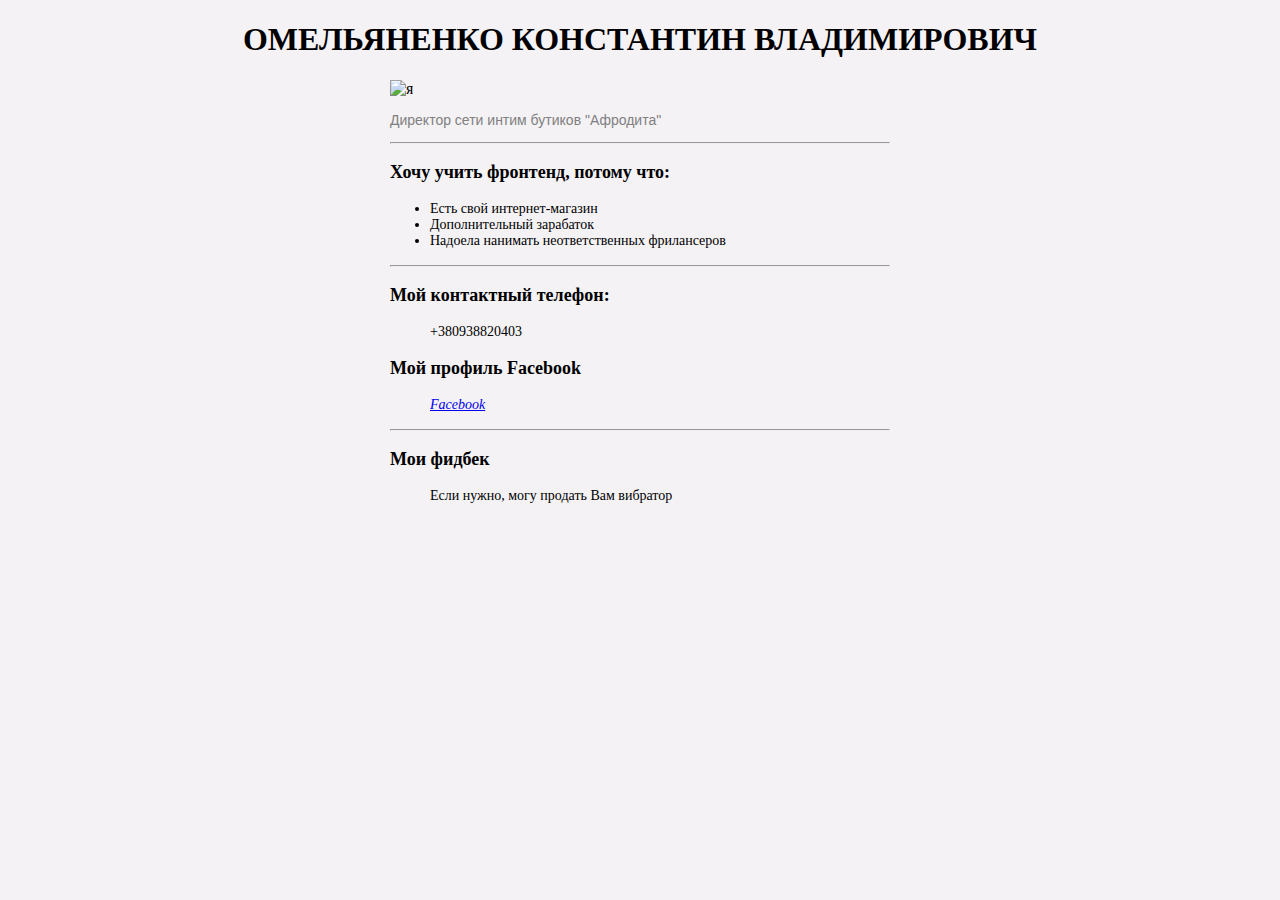
==== homework1/index.html @ 679de875 "Update index.html" ====
﻿<!DOCTYPE html>
<html lang="en">
<head>
  <meta charset="UTF-8">
  <meta name="viewport" content="width=device-width, initial-scale=1.0">
  <meta http-equiv="X-UA-Compatible" content="ie=edge">
  <title>Урок 1</title>

  <link rel="stylesheet" href="css/style.css">

</head>
<body>
  <h1 align="center">ОМЕЛЬЯНЕНКО КОНСТАНТИН ВЛАДИМИРОВИЧ</h1>

  <div class="wrapper">
    <img src="homework1/img/foto1.jpg" class="frame" alt="я" >

<p class="about"> Директор сети интим бутиков "Афродита"</p>
<hr>
<p><h3>Хочу учить фронтенд, потому что:</h3></p>
<ul>
  <li>Есть свой интернет-магазин</li>
  <li>Дополнительный зарабаток</li>
  <li>Надоела нанимать неответственных фрилансеров</li>
</ul>
<hr>

<p><h3>Мой контактный телефон:</h3></p>
<ul class="contact">
  <li>+380938820403</li>
</ul>

<p><h3>Мой профиль Facebook</h3></p>

<ul class="contact">
  <li><em><a href="https://www.facebook.com/konstantinOmm">Facebook</a></em></li>
</ul>

<hr>
<p><h3>Мои фидбек</h3></p>
<ul class="contact">
  <li>Если нужно, могу продать Вам вибратор</li>
</ul>
</div>

</body>
</html>
---- homework1/css/style.css ----
body
{
  background:#f4f2f5;
}

.wrapper{
  width: 500px;
  margin: 0 auto;

  }
  .about
  {
    font-size: 14px;
    font-family: arial;
    color: grey;
  }
  h3
  {
    font-size: 18px;
    font-family: Myriad Pro;
  }
li{
  font-size: 14px;
  font-family: Myriad Pro;

}
[src="img/foto1.jpg"]
{
   width: 200px;
   height: 200px;
   border: 1px solid;
   margin-left: 150px;
   margin-right: 150px;
}

.contact{
  list-style-type: none;
}
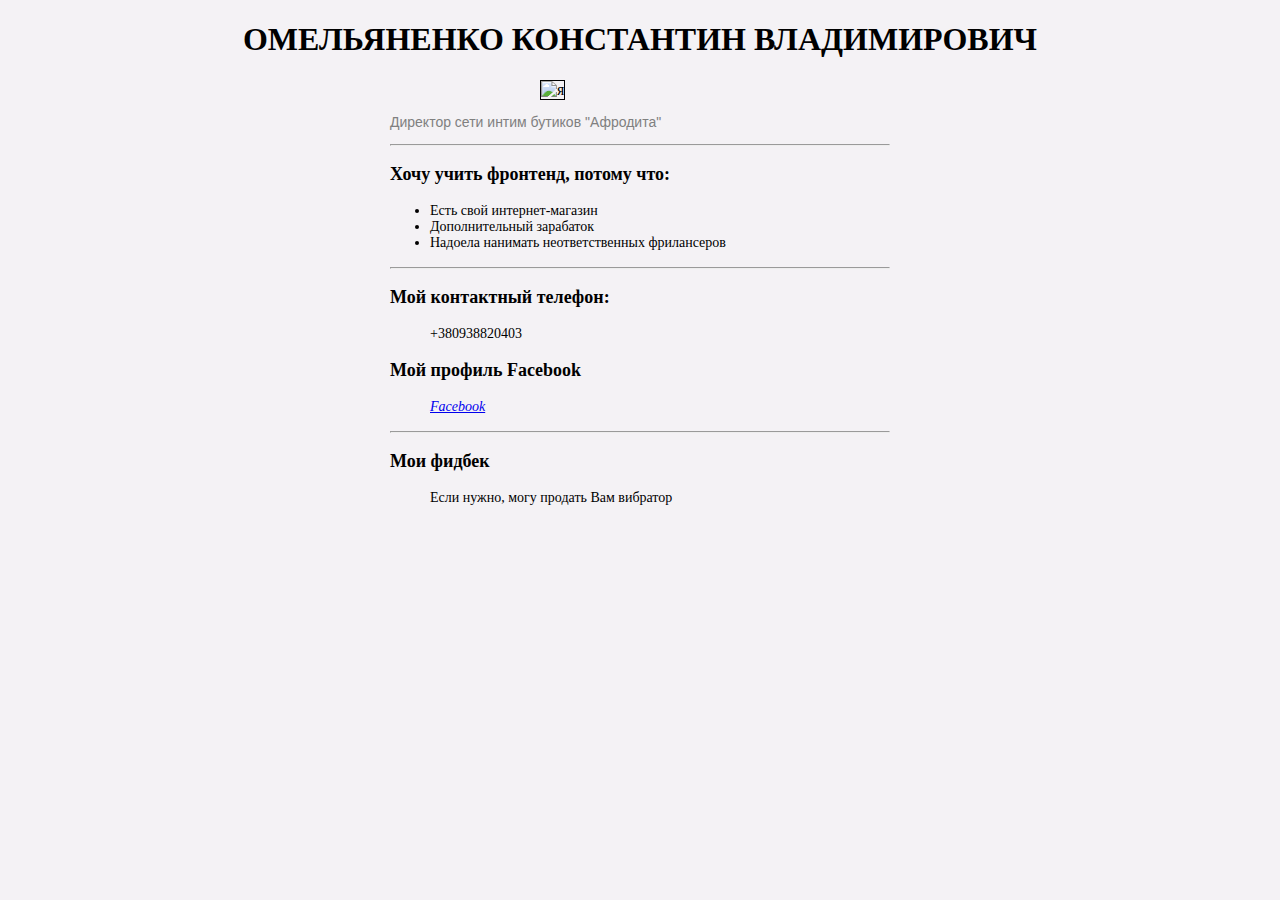
==== commit 6ceaf2b6: "Update index.html" ====
--- a/homework1/index.html
+++ b/homework1/index.html
@@ -13,7 +13,7 @@
   <h1 align="center">ОМЕЛЬЯНЕНКО КОНСТАНТИН ВЛАДИМИРОВИЧ</h1>
 
   <div class="wrapper">
-    <img src="homework1/img/foto1.jpg" class="frame" alt="я" >
+    <img src="img/foto1.jpg" class="frame" alt="я" >
 
 <p class="about"> Директор сети интим бутиков "Афродита"</p>
 <hr>
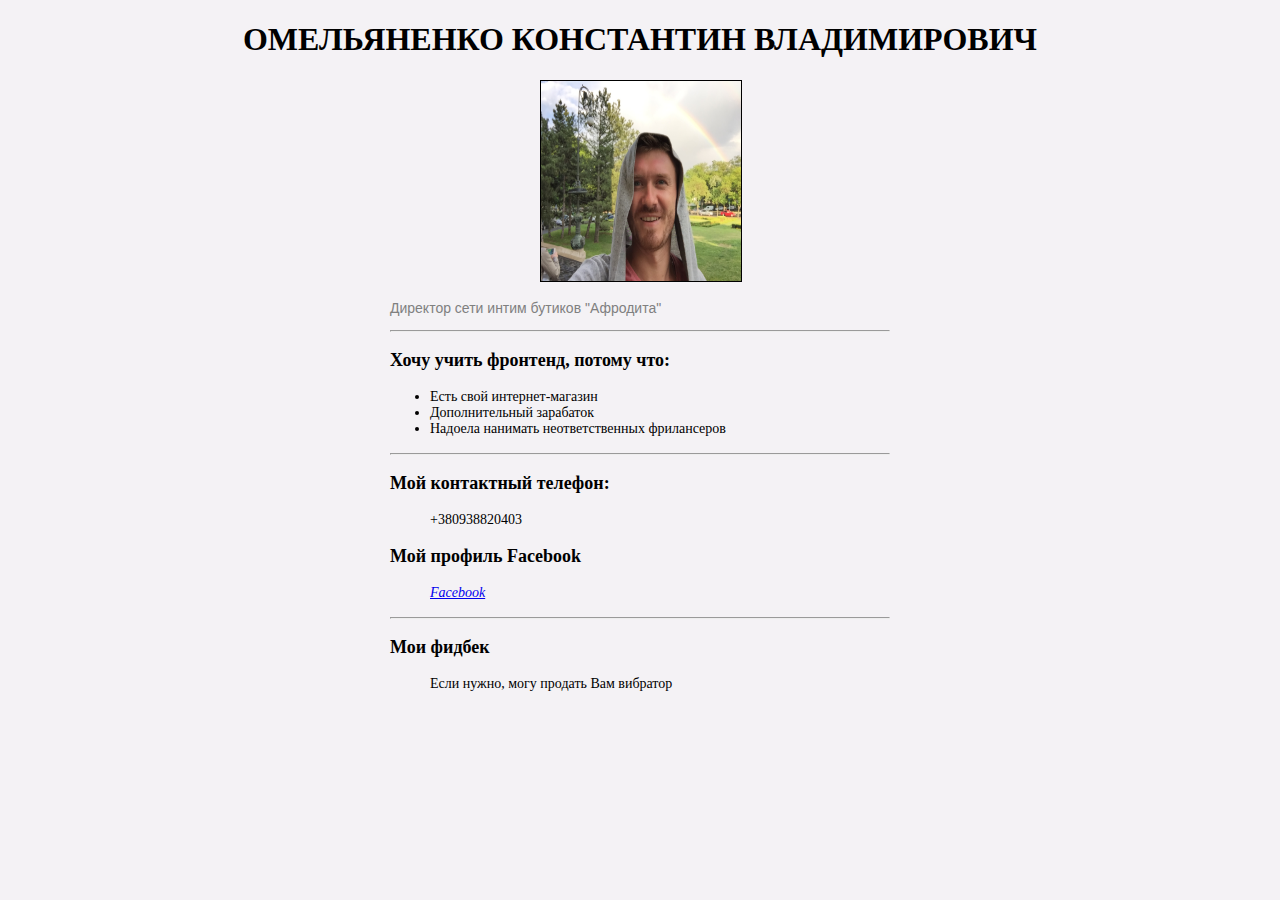
==== commit b289275c: "JPG" ====
--- a/homework1/index.html
+++ b/homework1/index.html
@@ -13,7 +13,8 @@
   <h1 align="center">ОМЕЛЬЯНЕНКО КОНСТАНТИН ВЛАДИМИРОВИЧ</h1>
 
   <div class="wrapper">
-    <img src="img/foto1.jpg" class="frame" alt="я" >
+
+  <img src="img/foto1.JPG" class="frame" alt="я" >
 
 <p class="about"> Директор сети интим бутиков "Афродита"</p>
 <hr>
--- a/homework1/css/style.css
+++ b/homework1/css/style.css
@@ -24,8 +24,8 @@
   font-family: Myriad Pro;
 
 }
-[src="img/foto1.jpg"]
-{
+
+img{
    width: 200px;
    height: 200px;
    border: 1px solid;
